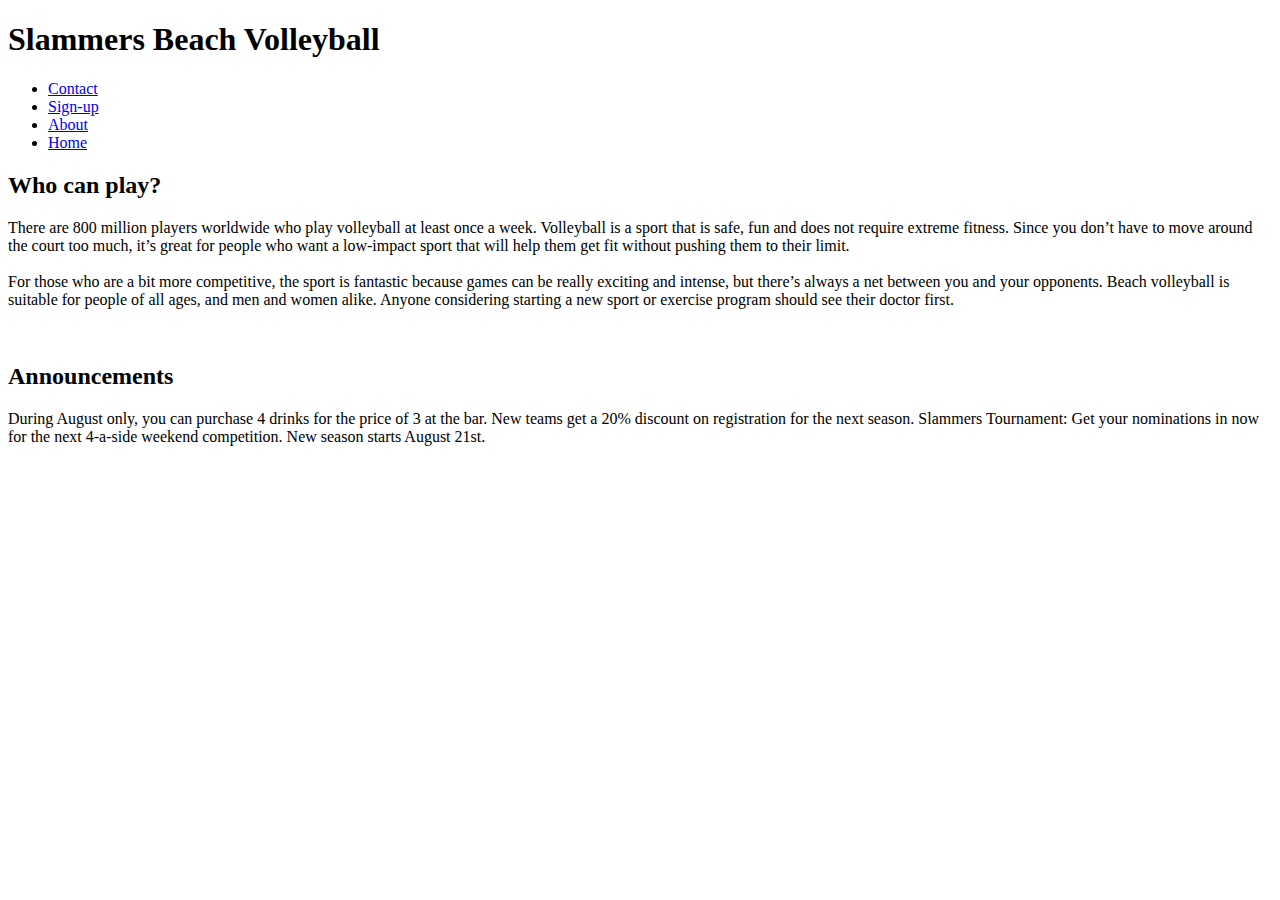
==== index.html @ f334752e "Add files via upload" ====
<!doctype html>
<html>
<head>
<meta charset="UTF-8">
<title>Untitled Document</title>
<link href="mainstyle.css" rel="stylesheet" type="text/css">
</head>

<body>
<h1> </a> Slammers Beach Volleyball</h1>
<ul>
<div class="nav">
	<li><a href="Contact.html">Contact</a></li>
	<li><a href="Sign-up.html">Sign-up</a></li>
	<li><a href="About.html">About</a></li>
	<li><a href="index.html">Home</a></li>
</div>
	</ul>
<h2>Who can play?</h2>
<p>There are 800 million players worldwide who play volleyball at least once a week. Volleyball is a sport that is safe, fun and does not require extreme fitness. Since you don’t have to move around the court too much, it’s great for people who want a low-impact sport that will help them get fit without pushing them to their limit.
<br> <br>
For those who are a bit more competitive, the sport is fantastic because games can be really exciting and intense, but there’s always a net between you and your opponents. Beach volleyball is suitable for people of all ages, and men and women alike. Anyone considering starting a new sport or exercise program should see their doctor first.</p>
	</div>
	<br>
<h2>Announcements</h2>
<p>
During August only, you can purchase 4 drinks for the price of 3 at the bar.
New teams get a 20% discount on registration for the next season.
Slammers Tournament: Get your nominations in now for the next 4-a-side weekend competition.
New season starts August 21st. </p>
	</div>
</body>
</html>
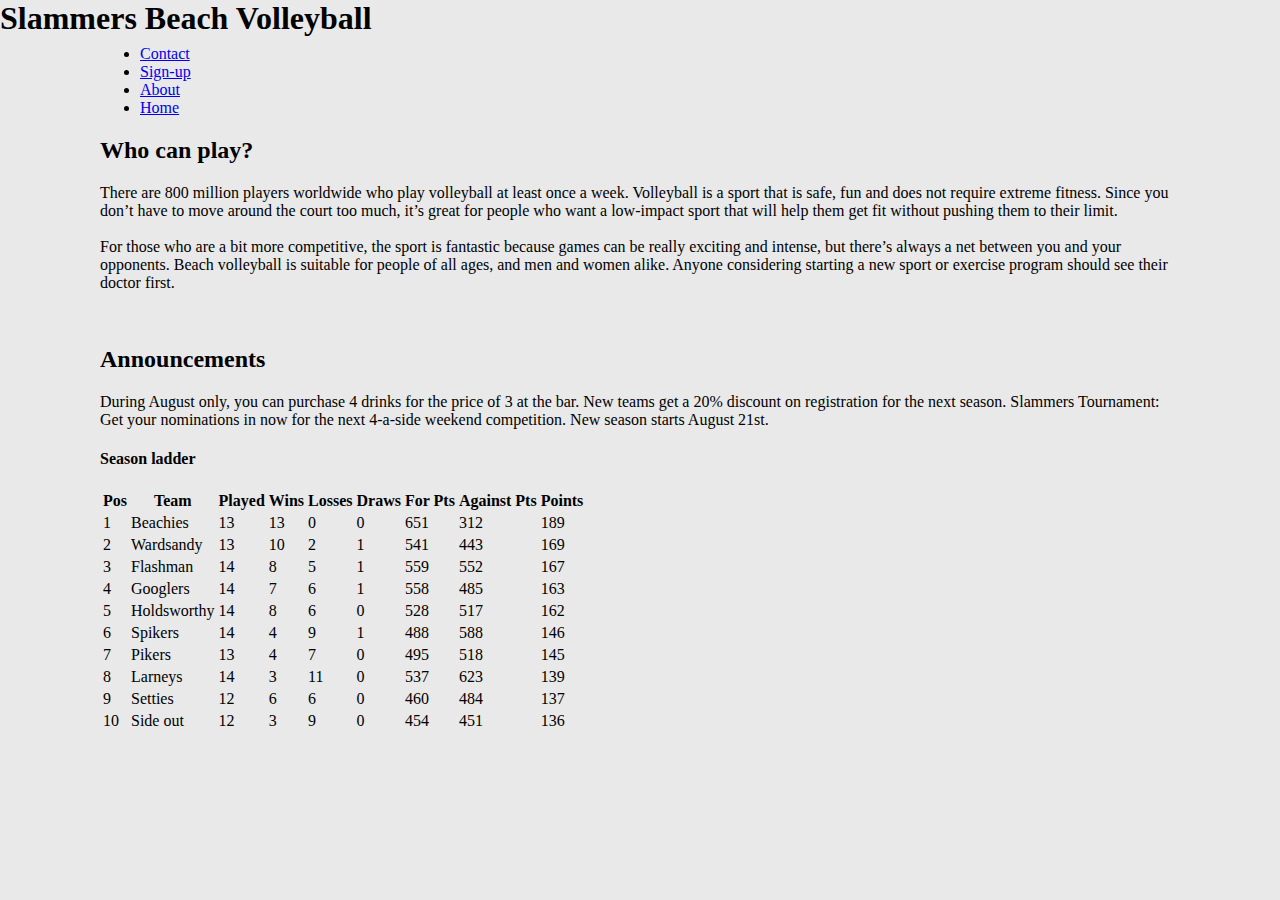
==== commit 3e0ab837: "Second Commit" ====
--- a/index.html
+++ b/index.html
@@ -29,5 +29,131 @@
 Slammers Tournament: Get your nominations in now for the next 4-a-side weekend competition.
 New season starts August 21st. </p>
 	</div>
+	<div class="table">
+<h4>Season ladder</h4>
+<table>
+	<tr>
+		<th>Pos</th>
+		<th>Team</th>
+		<th>Played</th>
+		<th>Wins</th>
+		<th>Losses</th>
+		<th>Draws</th>
+		<th>For Pts</th>
+		<th>Against Pts</th>
+		<th>Points</th>
+	</tr>
+	<tr>
+		<td>1</td>
+		<td>Beachies</td>
+		<td>13</td>
+		<td>13</td>
+		<td>0</td>
+		<td>0</td>
+		<td>651</td>
+		<td>312</td>
+		<td>189</td>
+	</tr>
+	<tr>
+		<td>2</td>
+		<td>Wardsandy</td>
+		<td>13</td>
+		<td>10</td>
+		<td>2</td>
+		<td>1</td>
+		<td>541</td>
+		<td>443</td>
+		<td>169</td>
+	</tr>
+	<tr>
+		<td>3</td>
+		<td>Flashman</td>
+		<td>14</td>
+		<td>8</td>
+		<td>5</td>
+		<td>1</td>
+		<td>559</td>
+		<td>552</td>
+		<td>167</td>
+	</tr>
+	<tr>
+		<td>4</td>
+		<td>Googlers</td>
+		<td>14</td>
+		<td>7</td>
+		<td>6</td>
+		<td>1</td>
+		<td>558</td>
+		<td>485</td>
+		<td>163</td>
+	</tr>
+	<tr>
+		<td>5</td>
+		<td>Holdsworthy</td>
+		<td>14</td>
+		<td>8</td>
+		<td>6</td>
+		<td>0</td>
+		<td>528</td>
+		<td>517</td>
+		<td>162</td>
+	</tr>
+	<tr>
+		<td>6</td>
+		<td>Spikers</td>
+		<td>14</td>
+		<td>4</td>
+		<td>9</td>
+		<td>1</td>
+		<td>488</td>
+		<td>588</td>
+		<td>146</td>
+	</tr>
+	<tr>
+		<td>7</td>
+		<td>Pikers</td>
+		<td>13</td>
+		<td>4</td>
+		<td>7</td>
+		<td>0</td>
+		<td>495</td>
+		<td>518</td>
+		<td>145</td>
+	</tr>
+	<tr>
+		<td>8</td>
+		<td>Larneys</td>
+		<td>14</td>
+		<td>3</td>
+		<td>11</td>
+		<td>0</td>
+		<td>537</td>
+		<td>623</td>
+		<td>139</td>
+	</tr>
+	<tr>
+		<td>9</td>
+		<td>Setties</td>
+		<td>12</td>
+		<td>6</td>
+		<td>6</td>
+		<td>0</td>
+		<td>460</td>
+		<td>484</td>
+		<td>137</td>
+	</tr>
+	<tr>
+		<td>10</td>
+		<td>Side out</td>
+		<td>12</td>
+		<td>3</td>
+		<td>9</td>
+		<td>0</td>
+		<td>454</td>
+		<td>451</td>
+		<td>136</td>
+	</tr>
+</table>
+	</div>
 </body>
 </html>
--- a/mainstyle.css
+++ b/mainstyle.css
@@ -0,0 +1,14 @@
+h1 {
+	text-align: left;
+	margin: -8px;
+	margin-left: -100px;
+	margin-right: -100px;
+
+}
+
+body {
+	background-color: #E9E9E9;
+	margin-left: 100px;
+	margin-right: 100px;
+	text-decoration: white;
+}
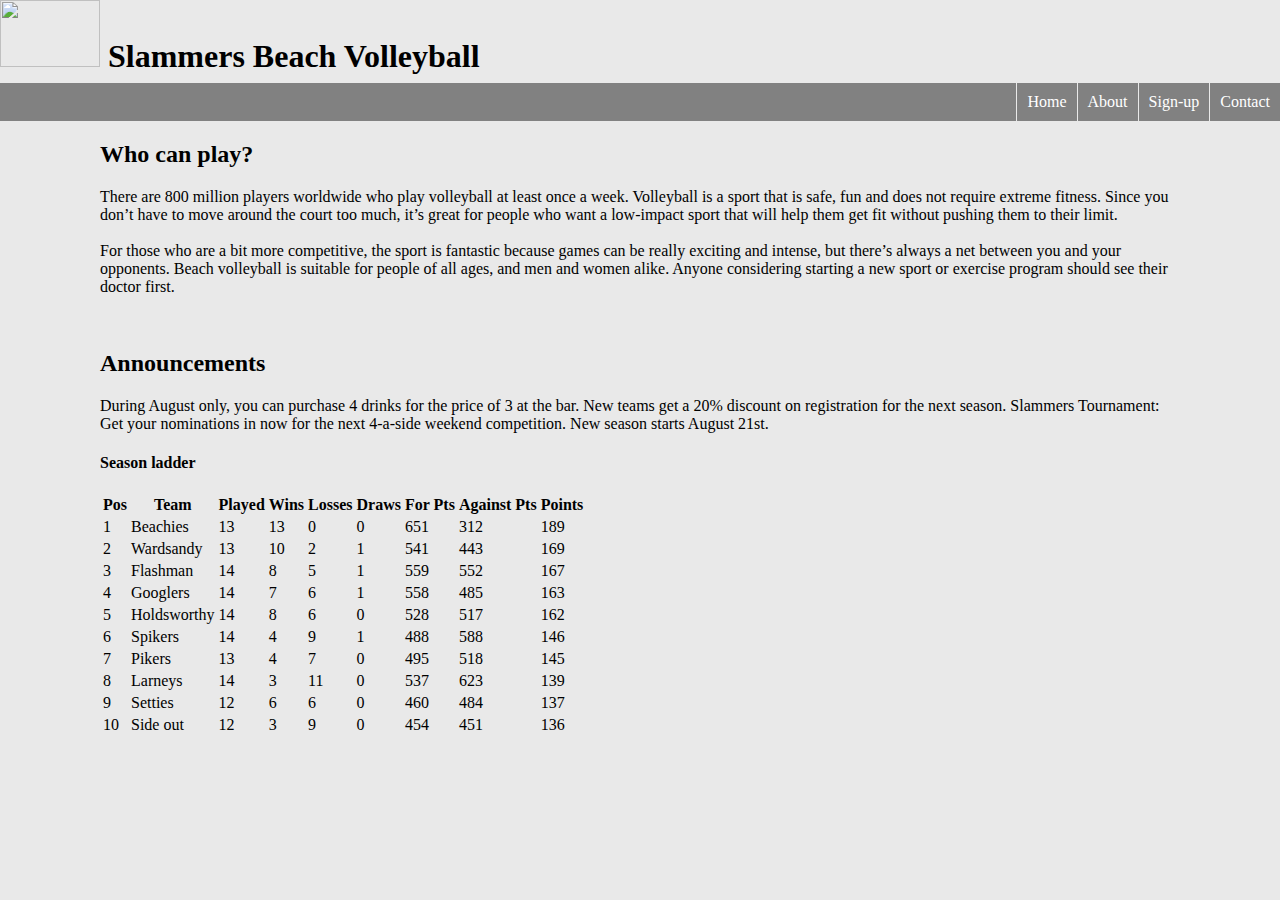
==== commit 48e6f87d: "Add files via upload" ====
--- a/index.html
+++ b/index.html
@@ -7,7 +7,7 @@
 </head>
 
 <body>
-<h1> </a> Slammers Beach Volleyball</h1>
+<h1> <a href= "index.html" ><img src="volleyball.png" alt="" width="100" height="67" class="home_link"/></a> Slammers Beach Volleyball</h1>
 <ul>
 <div class="nav">
 	<li><a href="Contact.html">Contact</a></li>
--- a/mainstyle.css
+++ b/mainstyle.css
@@ -12,3 +12,28 @@
 	margin-right: 100px;
 	text-decoration: white;
 }
+ul {
+    list-style-type: none;
+    margin-left: -100px;
+	margin-right: -100px;
+    padding: 0px;
+    overflow: hidden;
+    background-color: #818181;
+}
+
+li {
+    float: right;
+	border-left: 1px solid #E9E9E9;
+}
+
+li a {
+    display: block;
+    color: white;
+    text-align:center;
+    padding: 10px;
+    text-decoration: none;
+}
+li a:hover {
+ 	transition: 0.5s;
+	background-color: #636363;
+}
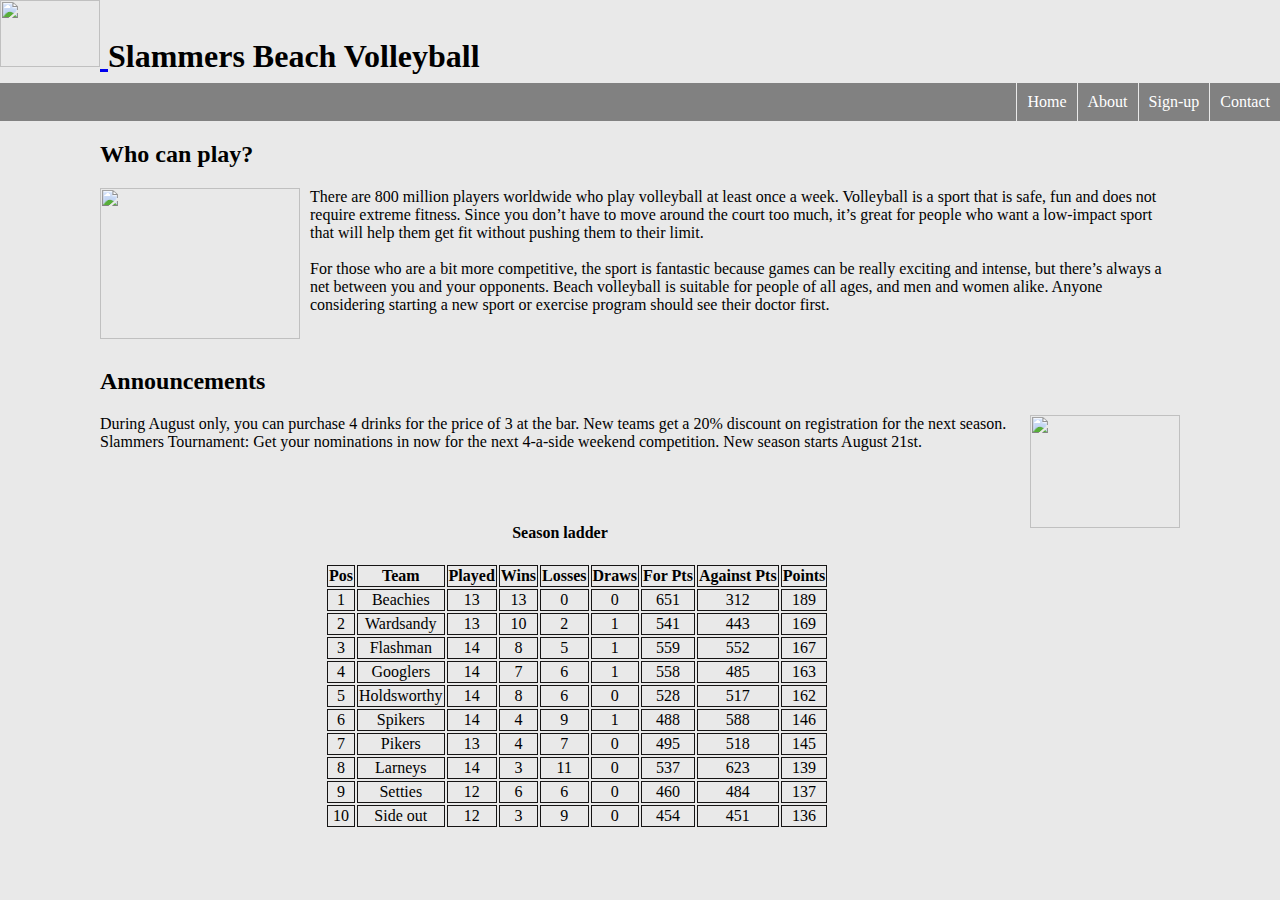
==== commit c9a8457b: "Add files via upload" ====
--- a/index.html
+++ b/index.html
@@ -7,7 +7,7 @@
 </head>
 
 <body>
-<h1> <a href= "index.html" ><img src="volleyball.png" alt="" width="100" height="67" class="home_link"/></a> Slammers Beach Volleyball</h1>
+<h1> <a href= "index.html" ><img src="volleyball.png" alt="" width="100" height="67" class="home_link"/> </a> Slammers Beach Volleyball</h1>
 <ul>
 <div class="nav">
 	<li><a href="Contact.html">Contact</a></li>
@@ -17,19 +17,21 @@
 </div>
 	</ul>
 <h2>Who can play?</h2>
-<p>There are 800 million players worldwide who play volleyball at least once a week. Volleyball is a sport that is safe, fun and does not require extreme fitness. Since you don’t have to move around the court too much, it’s great for people who want a low-impact sport that will help them get fit without pushing them to their limit.
+<img src="5208457834_f7d61d8445_z.jpg" alt="" width="200" height="151" class="whoimg"/>
+<div id="who">
+<p>There are 800 million players worldwide who play volleyball at least once a week. Volleyball is a sport that is safe, fun and does not require extreme fitness. Since you don’t have to move around the court too much, it’s great for people who want a low-impact sport that will help them get fit without pushing them to their limit. 
 <br> <br>
 For those who are a bit more competitive, the sport is fantastic because games can be really exciting and intense, but there’s always a net between you and your opponents. Beach volleyball is suitable for people of all ages, and men and women alike. Anyone considering starting a new sport or exercise program should see their doctor first.</p>
 	</div>
 	<br>
 <h2>Announcements</h2>
 <p>
-During August only, you can purchase 4 drinks for the price of 3 at the bar.
+<img src="beachNet.jpg" alt="" width="150" height="113" class="net"/> During August only, you can purchase 4 drinks for the price of 3 at the bar.
 New teams get a 20% discount on registration for the next season.
 Slammers Tournament: Get your nominations in now for the next 4-a-side weekend competition.
 New season starts August 21st. </p>
-	</div>
-	<div class="table">
+<br> <br>
+<div class="table">
 <h4>Season ladder</h4>
 <table>
 	<tr>
--- a/mainstyle.css
+++ b/mainstyle.css
@@ -3,7 +3,7 @@
 	margin: -8px;
 	margin-left: -100px;
 	margin-right: -100px;
-
+	
 }
 
 body {
@@ -12,6 +12,12 @@
 	margin-right: 100px;
 	text-decoration: white;
 }
+
+header {
+	background: #ff0;
+	padding: 10px;
+}
+
 ul {
     list-style-type: none;
     margin-left: -100px;
@@ -37,3 +43,69 @@
  	transition: 0.5s;
 	background-color: #636363;
 }
+
+.spike {
+	float: left;
+	margin: 5px;
+	position: static;
+	
+	
+}
+.whoimg {
+	float: left;
+	padding-right: 10px;
+	
+}
+.game {
+	float: right;
+	margin-left: 5px;
+}
+
+h4 {
+	text-align: center;
+}
+
+table {
+	border-color: #333;
+	margin-left: 225px;
+	text-align: center;
+	margin-top: 0px;
+	align-self: center;
+}
+
+td,th{
+	border: 1px solid #161515;
+}
+
+
+input {
+	
+}
+
+.classic {
+	float: left;
+	margin-right: 10px;
+}
+.net {
+	float: right;
+	margin-left: 10px;
+}
+.sand {
+	float: right;
+	
+}
+.name {
+	margin-left: 100px
+}
+.phnum {
+	margin-left: 43px
+}
+.email {
+	margin-left: 51px
+}
+.sel_menu_day {
+	margin-left: 89px
+}
+.sel_menu_time {
+	margin-left: 79px
+}
